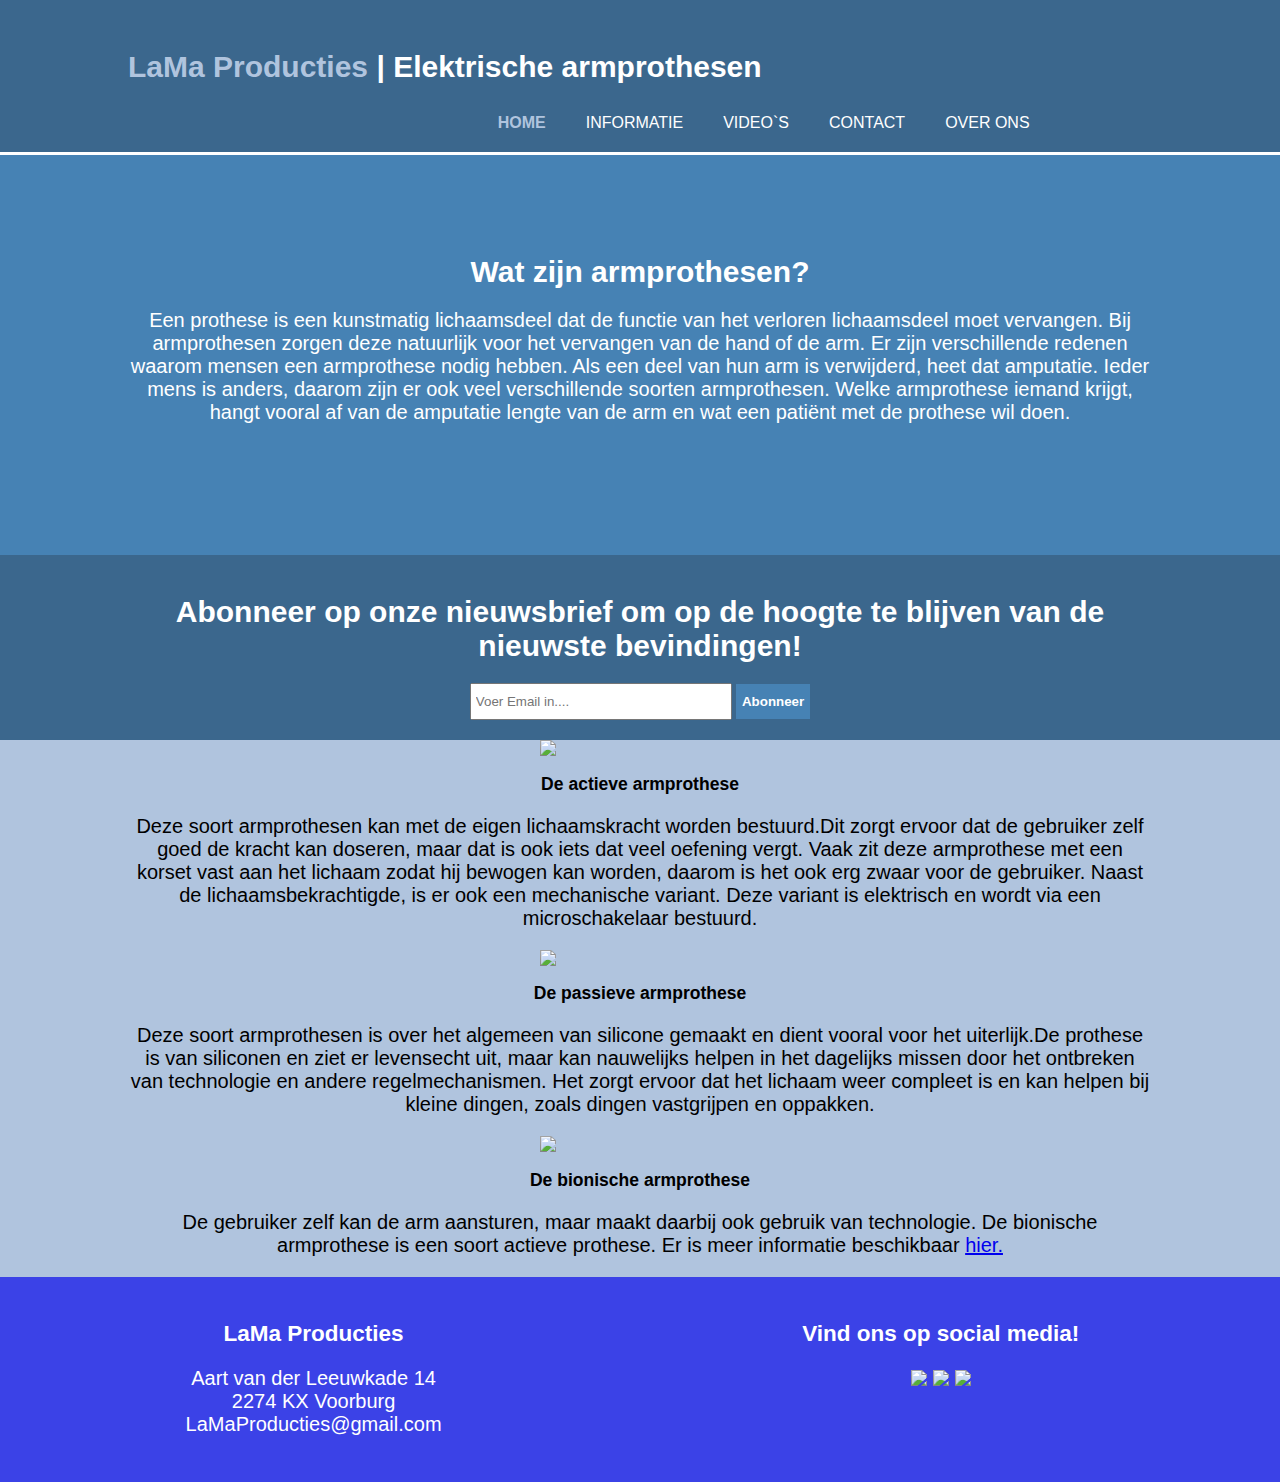
==== index.html @ a31b230c "HTML voor de footer toegevoegd, inclusief plaatjes, op de Informatie pagina." ====
<!DOCTYPE html>
<html>
  <head>
    <meta charset="utf-8">
    <meta name="viewport" content="width=device-width">
    <title>repl.it</title>
    <link href="style.css" rel="stylesheet" type="text/css" />
    

  </head>

  <header> 
       <div class= 'container'>
       <div id='merk'>
    <H1><span class='highlight'>LaMa Producties </span>| Elektrische armprothesen</H1> 
     </div> 
     <div class= 'container'>
    <nav> 
    <ul>
     <li class= 'current'><a href=index.html>Home</a></li>
     <li><a href=informatie.html>Informatie</a></li>
     <li><a href=videos.html>Video`s</a></li>
     <li><a href=contact.html>Contact</a></li>
     <li><a href=overons.html>Over ons</a></li>

    </ul> 
    </nav> 
        </div> 
   
  </header> 
 

  <body>
    <section id='showcase'> 
     <div class= 'container'>
   <h1> Wat zijn armprothesen? </h1>
    <p>Een prothese is een kunstmatig lichaamsdeel dat de functie van het verloren lichaamsdeel moet vervangen. Bij armprothesen zorgen deze natuurlijk voor het vervangen van de hand of de arm. Er zijn verschillende redenen waarom mensen een armprothese nodig hebben. Als een deel van hun arm is verwijderd, heet dat amputatie.

   Ieder mens is anders, daarom zijn er ook veel verschillende soorten armprothesen. Welke armprothese iemand krijgt, hangt vooral af van de amputatie lengte van de arm en wat een patiënt met de prothese wil doen.
   </p>
   </div> 
   </section> 


  <section id= 'nieuwsbrief'>
     <div class= 'container'> 
     <h1>Abonneer op onze nieuwsbrief om op de hoogte te blijven van de nieuwste bevindingen!</h1>
     <form>
      <input type='email' placeholder='Voer Email in....'>
      <button type='verzend'class= 'knop_1'> Abonneer</button>
     </form>
     </div> 
  </section>

    <div class= 'container'>
     
     <div id='foto'>
     <img src=' https://www.spronken.com/assets/images/pictures/shop_category/c_c/250x250/dynamic-arm-2_1513249887.jpg' >
     </div>
    

     <h3>De actieve armprothese</h3>
    	<p>Deze soort armprothesen kan met de eigen lichaamskracht worden bestuurd.Dit zorgt ervoor dat de gebruiker zelf goed de kracht kan doseren, maar dat is ook iets dat veel oefening vergt. Vaak zit deze armprothese met een korset vast aan het lichaam zodat hij bewogen kan worden, daarom is het ook erg zwaar voor de gebruiker. Naast de lichaamsbekrachtigde, is er ook een mechanische variant. Deze variant is elektrisch en wordt via een microschakelaar bestuurd. 
     </p>
     
     <div id='foto2'>
     <img src='https://www.vigogroup.eu/ckfinder/userfiles/images/product-prothese/prothese-silicone-handen.png'>
     </div>
   

     <h3>De passieve armprothese</h3>  
     	<p>Deze soort armprothesen is over het algemeen van silicone gemaakt en dient vooral voor het uiterlijk.De prothese is van siliconen en ziet er levensecht uit, maar kan nauwelijks helpen in het dagelijks missen door het ontbreken van technologie en andere regelmechanismen. Het zorgt ervoor dat het lichaam weer compleet is en kan helpen bij kleine dingen, zoals dingen vastgrijpen en oppakken.</p>

     <div id='foto3'>
     <img  src="https://i0.wp.com/www.techplayce.com/wp-content/uploads/2016/06/Deus-Ex-Prosthetic-Arms.jpg?fit=810%2C540">
     </div> 
     

     <h3>De bionische armprothese</h3>
    	<p>De gebruiker zelf kan de arm aansturen, maar maakt daarbij ook gebruik van technologie. De bionische armprothese is een soort actieve prothese. Er is meer informatie beschikbaar <a href=informatie.html> hier. </a> </p>
      </div> 




  </body>

  <footer>
    <div class="ftekst">
    <h2>
    LaMa Producties
    </h2>
    <p>
    Aart van der Leeuwkade 14 <br>
   2274 KX Voorburg <br> LaMaProducties@gmail.com 
    </p>
    </div>
    <div class="ftekst">
    <h2>
    Vind ons op social media!
    <h2>
    <ul>
    <li>
    <a href="https://www.youtube.com/watch?v=dQw4w9WgXcQ'">
    <img src='https://socialbrothers.nl/wp-content/uploads/2017/02/instagram-logo.png' /></a> 
    </li> 
    <li>
     <a href="https://www.facebook.com">
     <img src="https://upload.wikimedia.org/wikipedia/commons/thumb/c/cd/Facebook_logo_%28square%29.png/240px-Facebook_logo_%28square%29.png" /></a> 
    </li>
    <li>
   <a href='https://nl.linkedin.com/company/homepage'>
   <img src="https://www.skopos.nl/wp-content/uploads/2015/12/linkedin-logo.png" /></a>
   </li>

          
   </ul>
   </div>
         
   </footer>
</html>
---- style.css ----
body{
 font-family: Arial, sans-serif;
 font-size: 15px;
 line-height: 1,5;
 padding:0;
 margin: auto;
 background-color: lightsteelblue; 
 text-align: center; 
 
}

/*global*/
.container{
 width: 80%;
 margin:auto;
 overflow: hidden;
}

/*Header**/
header{
background:  rgb(59, 103, 141);
color: #ffffff;
padding-top: 30px;
min-height: 70px;
border-bottom: #ffffff 3px solid;
}

header a{
color: #ffffff;
text-decoration: none;
text-transform: uppercase;
font-size: 16px;
}

header ul{
 margin: 0;
 padding: 0;
}

header li {
 float: left;
 display: inline;
 padding: 0 20px 0 20px;
}

header #merk {
float: left;
}
 
header #merk {
 margin: 0;
}
 
header nav{
 float: right;
 margin-top: 10px;
 margin-bottom: 20px; 
}

header .highlight, header .current a{
 color: lightsteelblue;
 font-weight: bold;
}
 
header a:hover{
 color:black;
 font-weight: bold;
}

/*showcase**/
#showcase{
min-height: 400px;
background-color: steelblue; 
text-align: center;
color: #ffffff;
}

#showcase H1{
 margin-top: 100px;
 front-size: 55px;
 margin-bottom: 10px;
}
 
#showcase p {
 font-size: 20px;
}

#nieuwsbrief {
  text-align: center; 
  color: #ffffff; 
  background: rgb(59, 103, 141);  
  padding: 20px; 
}
 
 #nieuwsbrief input{
 height: 25px;
 width: 250px;
 padding: 4px;
}

.knop_1{
 height: 35px;
 background: steelblue;
 border: none;
 color: #ffffff;
 font-weight: bold;
}

#foto img, #foto2 img{
 display: block;
 max-width: 100%;
 max-height: 100%;
 margin-left: auto;
 margin-right: auto;
 hight: 10px;
 width:200px;
}
 
#foto3 img{
 display: block;
 max-width: 100%;
 max-height: 100%;
 margin-left: auto;
 margin-right: auto;
 hight: 25px;
 width:200px;
}

p{
  font-size: 20px; 
}

footer ul li {
 list-style-type: none;
 margin: 0;
 padding: 0;
 display: inline;
}

.ftekst {
   width: 45%;
   float: left;
   margin: 2% 2%;
   text-align: center;
 }

footer {
 width: 100%;
 background: rgba(0, 0, 235, 0.664);
 overflow: hidden;
}
 
footer p,
h2 {
 color: #ffffff;
}

ul {
 list-style-type: circle;
 margin: 0;
 padding: 0;
 display: inline;
}
 
ul li img {
 height: 50px;
}
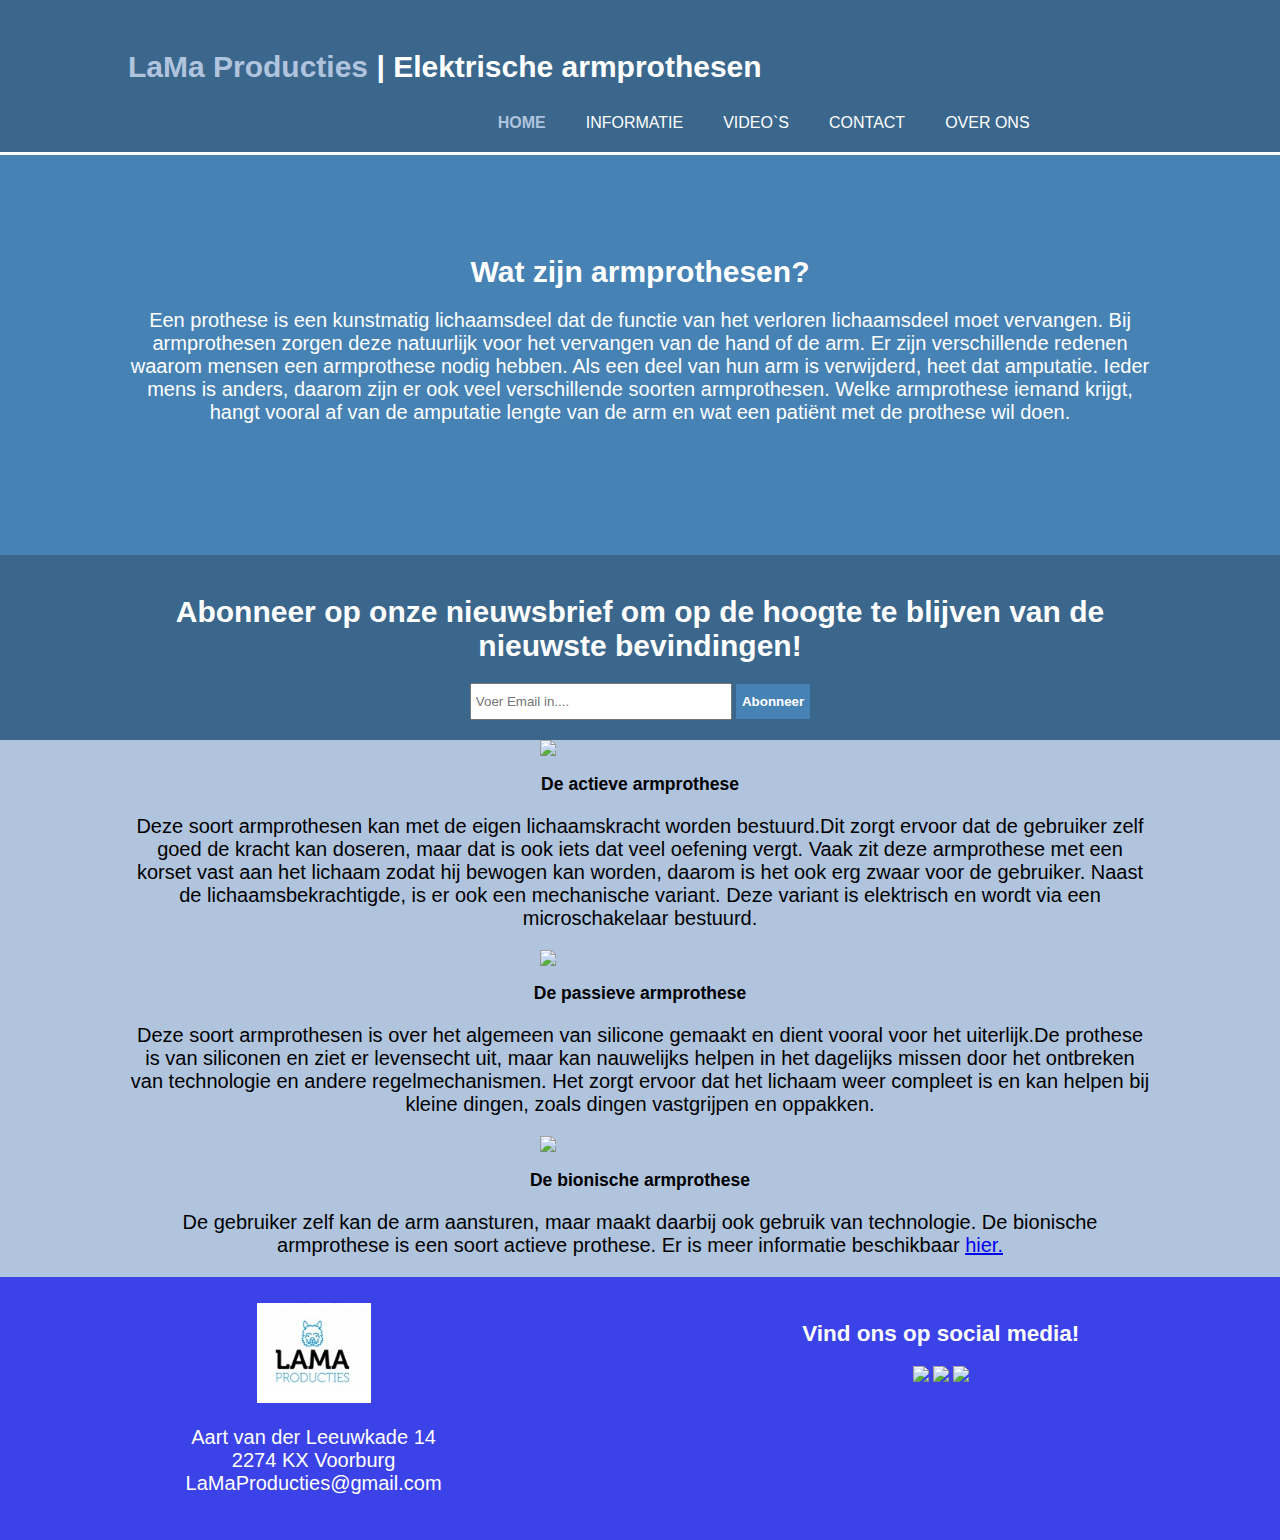
==== commit 92d96e8e: "Logo van LaMa in de footer gezet op de homepage" ====
--- a/index.html
+++ b/index.html
@@ -5,7 +5,7 @@
     <meta name="viewport" content="width=device-width">
     <title>repl.it</title>
     <link href="style.css" rel="stylesheet" type="text/css" />
-    
+    <link rel='shortcut icon' type='img/png' href='img/logo.png'>
 
   </head>
 
@@ -28,7 +28,7 @@
         </div> 
    
   </header> 
- 
+
 
   <body>
     <section id='showcase'> 
@@ -86,19 +86,24 @@
   </body>
 
   <footer>
+
+
     <div class="ftekst">
-    <h2>
-    LaMa Producties
-    </h2>
+    <div id= 'footerlogo'>
+     <img src='img/logo.png'></div>
     <p>
     Aart van der Leeuwkade 14 <br>
    2274 KX Voorburg <br> LaMaProducties@gmail.com 
     </p>
     </div>
+
     <div class="ftekst">
     <h2>
     Vind ons op social media!
-    <h2>
+    </h2>
+
+
+
     <ul>
     <li>
     <a href="https://www.youtube.com/watch?v=dQw4w9WgXcQ'">
@@ -116,6 +121,7 @@
           
    </ul>
    </div>
-         
+   
+
    </footer>
 </html>--- a/style.css
+++ b/style.css
@@ -130,6 +130,10 @@
   font-size: 20px; 
 }
 
+#footerlogo img{
+height: 100px; 
+}
+
 footer ul li {
  list-style-type: none;
  margin: 0;
@@ -160,8 +164,19 @@
  margin: 0;
  padding: 0;
  display: inline;
+ 
 }
  
 ul li img {
  height: 50px;
 }
+
+@media (max-width: 400px){
+ ul li img {
+ height: 40px ;
+ }
+
+@media (max-width: 400px){
+ #footerlogo img {
+ height: 80px ;
+ }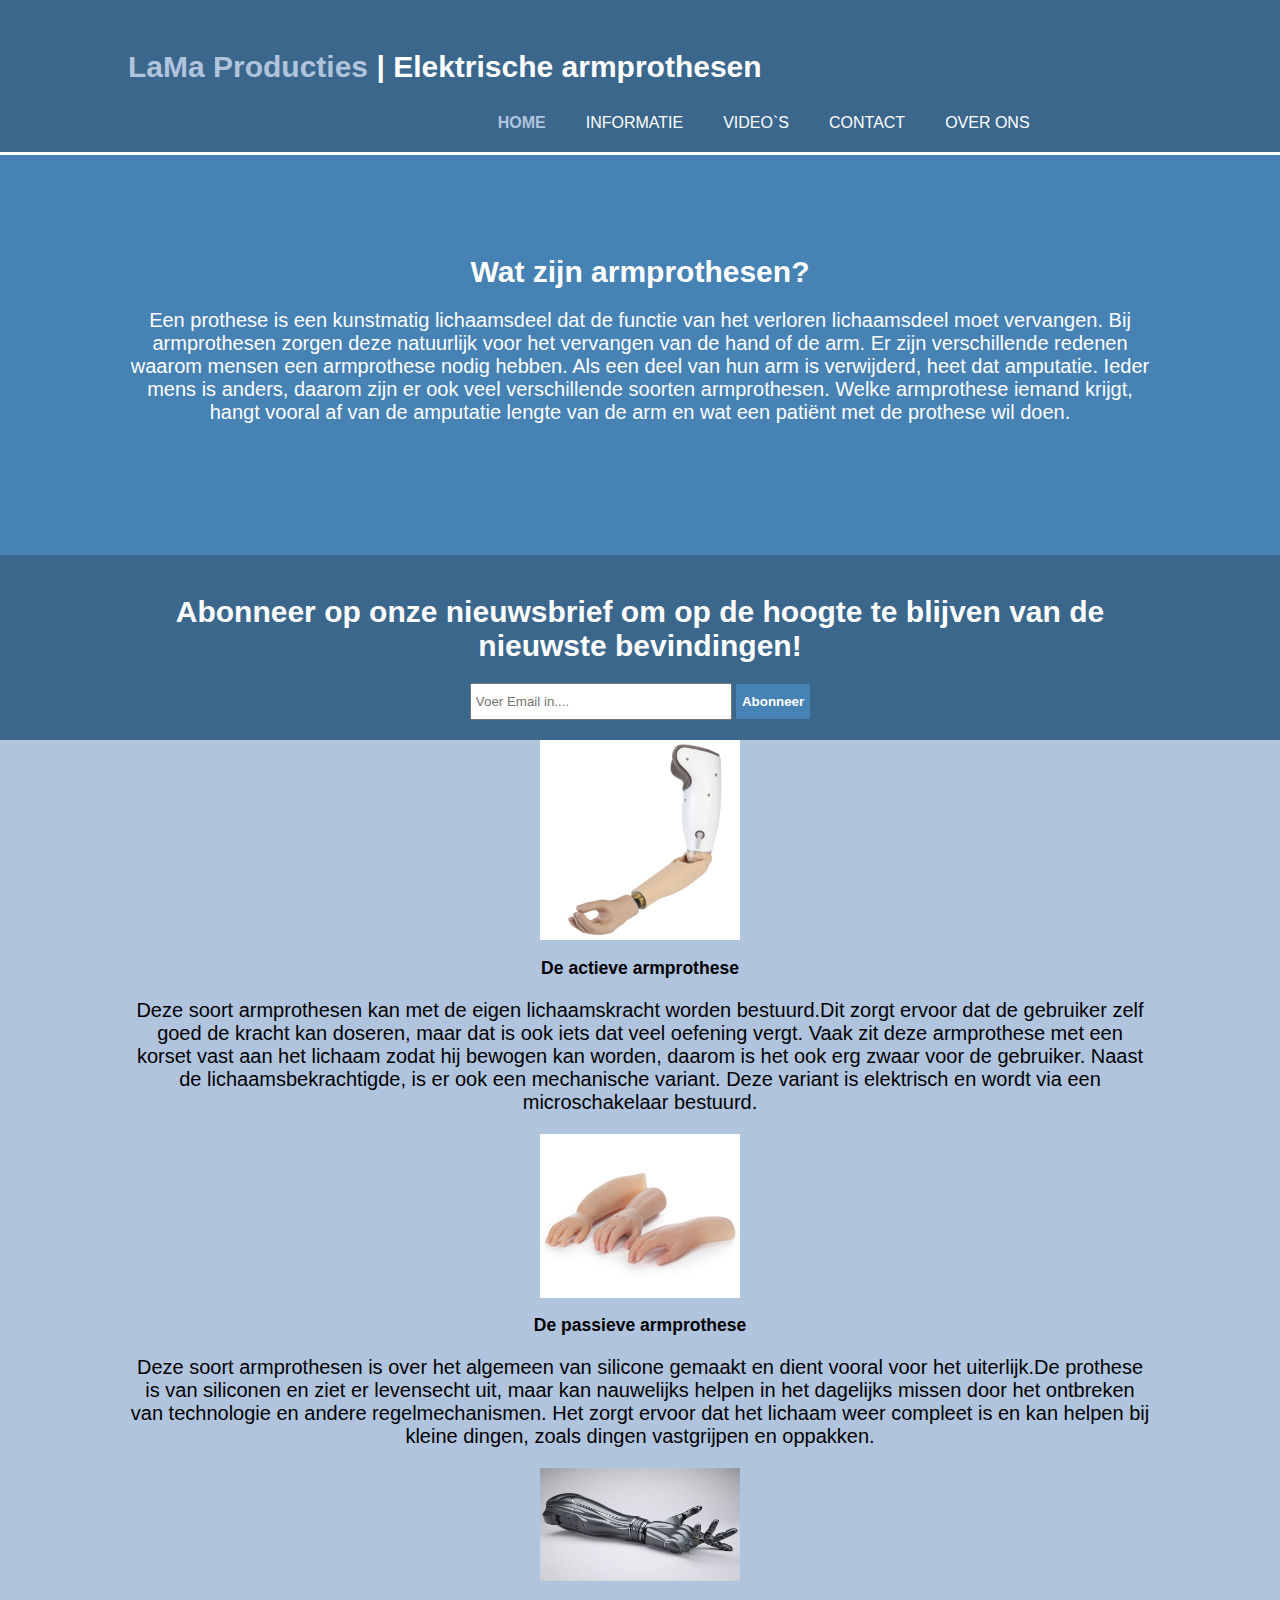
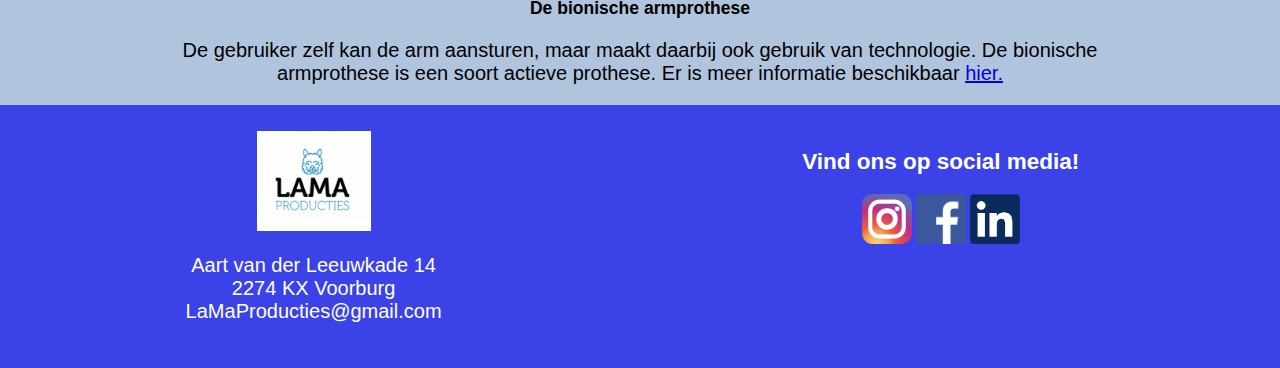
==== commit 19fed46b: "De source van alle afbeeldingen aangepast naar de img folder." ====
--- a/index.html
+++ b/index.html
@@ -55,7 +55,7 @@
     <div class= 'container'>
      
      <div id='foto'>
-     <img src=' https://www.spronken.com/assets/images/pictures/shop_category/c_c/250x250/dynamic-arm-2_1513249887.jpg' >
+     <img src='img/elektrische armprothese.png' >
      </div>
     
 
@@ -64,7 +64,7 @@
      </p>
      
      <div id='foto2'>
-     <img src='https://www.vigogroup.eu/ckfinder/userfiles/images/product-prothese/prothese-silicone-handen.png'>
+     <img src='img/passieve armprothese.png'>
      </div>
    
 
@@ -72,7 +72,7 @@
      	<p>Deze soort armprothesen is over het algemeen van silicone gemaakt en dient vooral voor het uiterlijk.De prothese is van siliconen en ziet er levensecht uit, maar kan nauwelijks helpen in het dagelijks missen door het ontbreken van technologie en andere regelmechanismen. Het zorgt ervoor dat het lichaam weer compleet is en kan helpen bij kleine dingen, zoals dingen vastgrijpen en oppakken.</p>
 
      <div id='foto3'>
-     <img  src="https://i0.wp.com/www.techplayce.com/wp-content/uploads/2016/06/Deus-Ex-Prosthetic-Arms.jpg?fit=810%2C540">
+     <img  src='img/bionische arm.png'>
      </div> 
      
 
@@ -107,15 +107,15 @@
     <ul>
     <li>
     <a href="https://www.youtube.com/watch?v=dQw4w9WgXcQ'">
-    <img src='https://socialbrothers.nl/wp-content/uploads/2017/02/instagram-logo.png' /></a> 
+    <img src='img/instagram.png' /></a> 
     </li> 
     <li>
      <a href="https://www.facebook.com">
-     <img src="https://upload.wikimedia.org/wikipedia/commons/thumb/c/cd/Facebook_logo_%28square%29.png/240px-Facebook_logo_%28square%29.png" /></a> 
+     <img src="img/facebook.png" /></a> 
     </li>
     <li>
    <a href='https://nl.linkedin.com/company/homepage'>
-   <img src="https://www.skopos.nl/wp-content/uploads/2015/12/linkedin-logo.png" /></a>
+   <img src="img/linkedin.png" /></a>
    </li>
 
           
